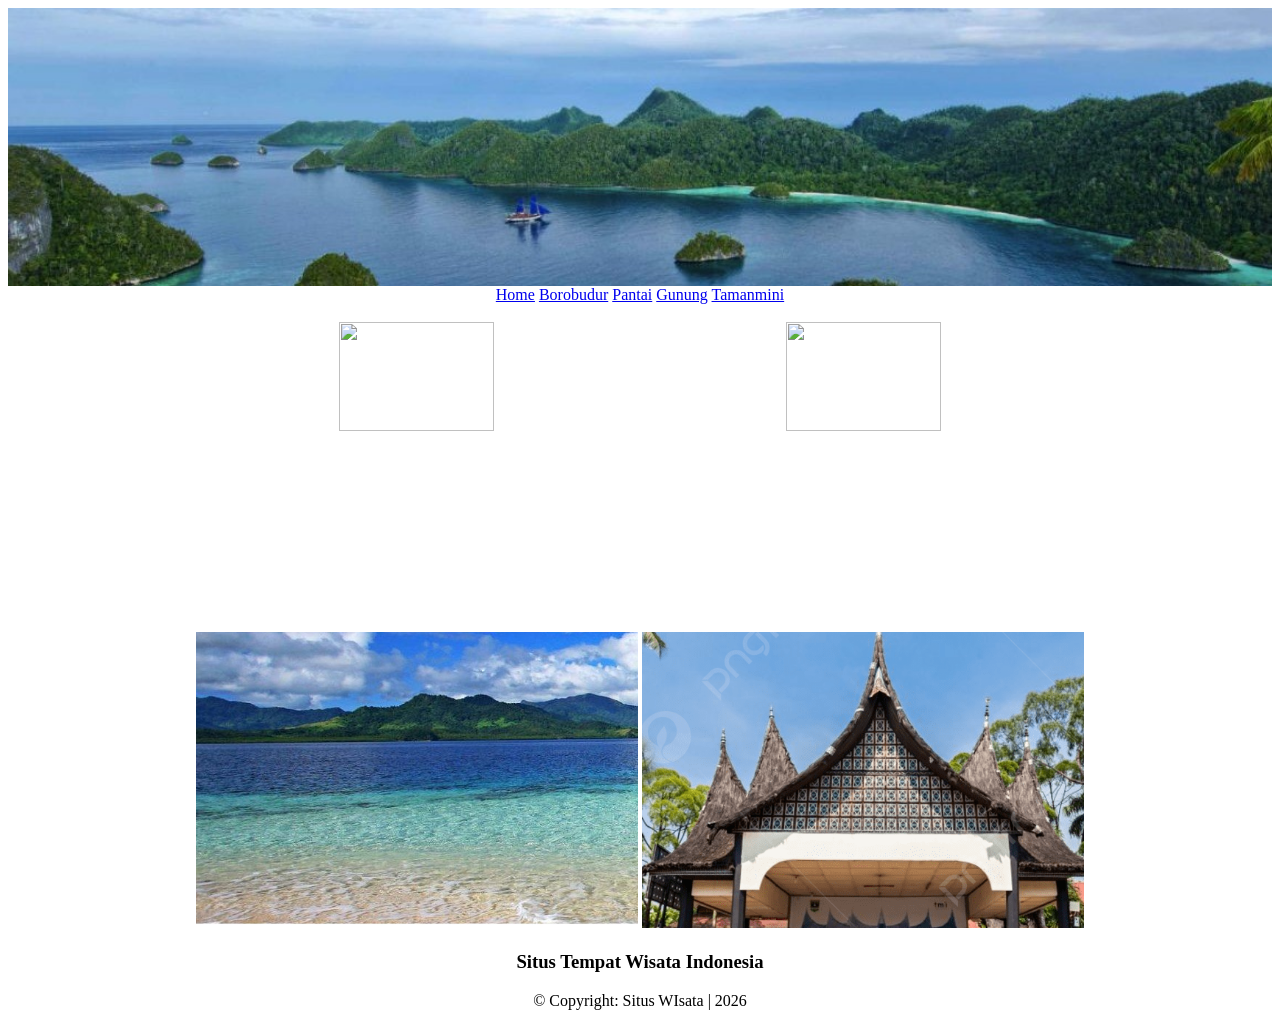
==== index.html @ 4177cc60 "first commit" ====
<html>
<head>
<title> Tempat wisata</title>
</head>
<body>
	<center>
		<img src="baner.jpg" width="100%" />
		<a href ="index.html">Home</a>
		<a href ="Borobudur.html">Borobudur</a>
		<a href ="pantai.html">Pantai</a>
		<a href ="Gunung.html">Gunung</a>
		<a href ="Tamanmini.html">Tamanmini</a>
		<br><br/>
		<img src ="gunung.jpg" width="35%" />
		<img src ="Boro.jpg" width="35%" />
		<img src ="pantai.jpg" width="35%" />
		<img src ="taman.jpg" width="35%" />
	<footer>
    <h3>Situs Tempat Wisata Indonesia</h3>
    </p> &copy; Copyright: Situs WIsata | 2026</p>
	</footer>
	
	
</center>
</body>
</html>
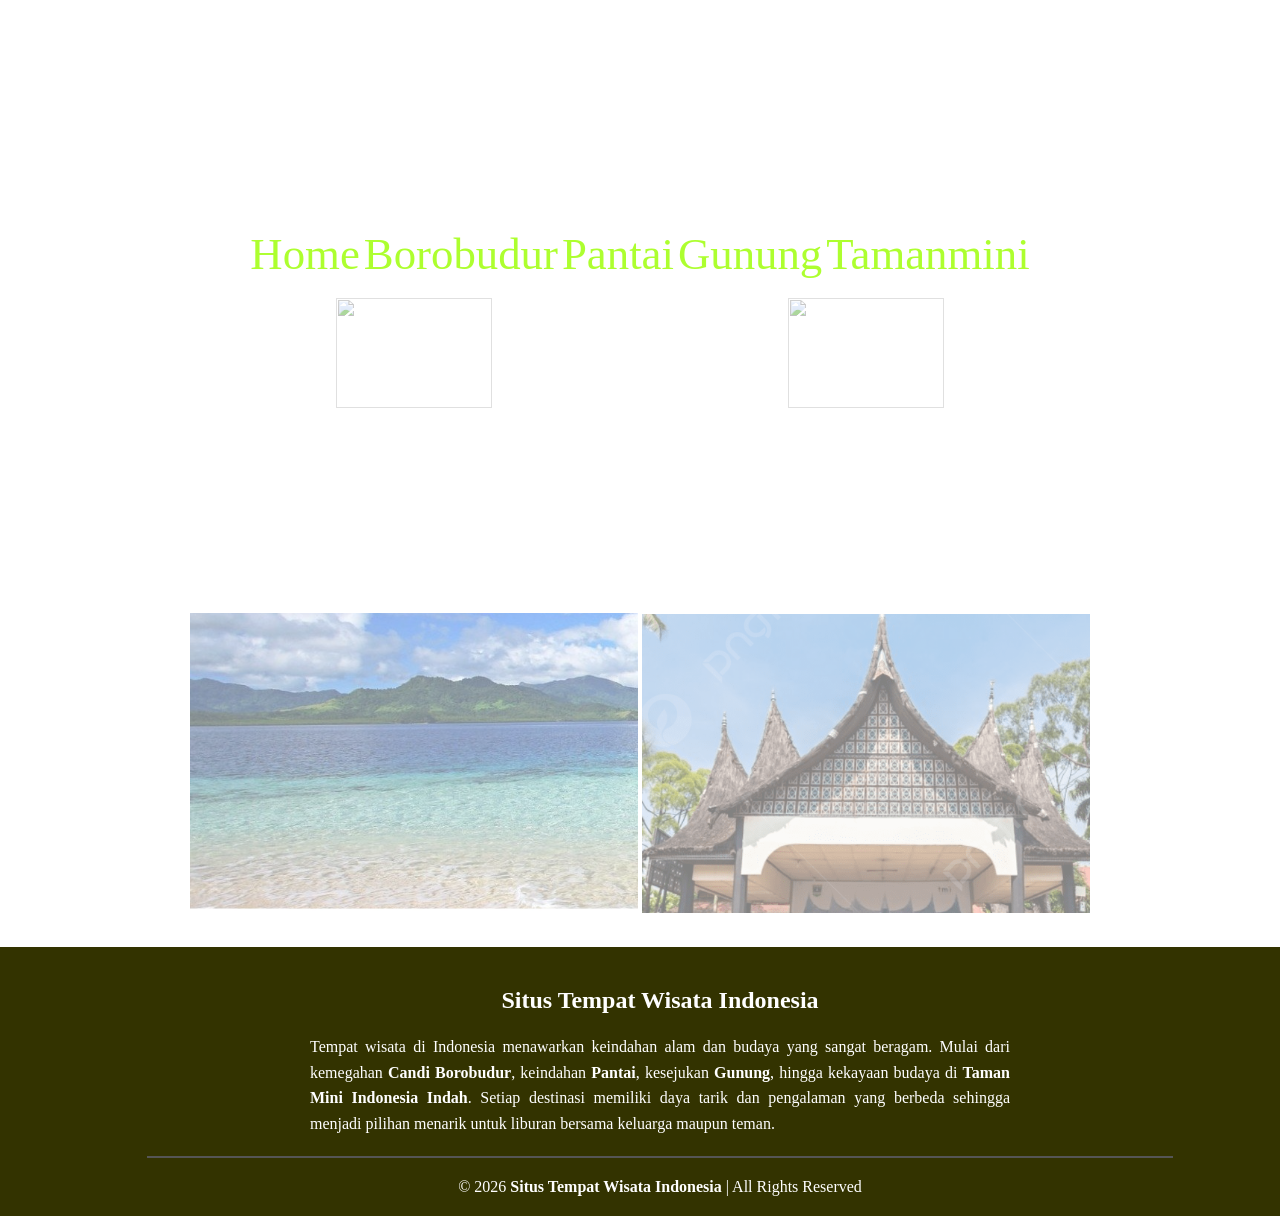
==== commit db22107d: "Add files via upload Penambahan banner dengan animasi static dan css" ====
--- a/index.html
+++ b/index.html
@@ -1,26 +1,49 @@
-<html>
-<head>
-<title> Tempat wisata</title>
-</head>
-<body>
-	<center>
-		<img src="baner.jpg" width="100%" />
-		<a href ="index.html">Home</a>
-		<a href ="Borobudur.html">Borobudur</a>
-		<a href ="pantai.html">Pantai</a>
-		<a href ="Gunung.html">Gunung</a>
-		<a href ="Tamanmini.html">Tamanmini</a>
-		<br><br/>
-		<img src ="gunung.jpg" width="35%" />
-		<img src ="Boro.jpg" width="35%" />
-		<img src ="pantai.jpg" width="35%" />
-		<img src ="taman.jpg" width="35%" />
-	<footer>
-    <h3>Situs Tempat Wisata Indonesia</h3>
-    </p> &copy; Copyright: Situs WIsata | 2026</p>
-	</footer>
-	
-	
-</center>
-</body>
+<html>
+<head>
+<link rel="stylesheet" href="desain.css" />
+<title> Tempat wisata</title>
+</head>
+<body>
+	<center>
+		<div id="induk">
+		<div id="pertama"><img src="baner.jpg" width="100%" id="perbesar3" class="warna"/></div>
+		<div id="kedua"><img src="baner2.jpg" width="100%" id="perbesar3" class="warna"/></div>
+		<div id="ketiga"><img src="baner3.jpg" width="100%" id="perbesar3" class="warna"/></div>
+	</div>
+		<br><br/>
+		<a href ="index.html">Home</a>
+		<a href ="Borobudur.html">Borobudur</a>
+		<a href ="pantai.html">Pantai</a>
+		<a href ="Gunung.html">Gunung</a>
+		<a href ="Tamanmini.html">Tamanmini</a>
+		<br><br/>
+		<img src ="gunung.jpg" width="35%" id="perbesar3" class="buram">
+		<img src ="Boro.jpg" width="35%"  id="perbesar3" class="buram">
+		<img src ="pantai.jpg" width="35%" id="perbesar3" class="buram">
+		<img src ="taman.jpg" width="35%" id="perbesar3" class="buram">
+
+	<footer style="background-color:#330; color:white; padding:20px; margin-top:30px; width:100%;">
+    
+    <h2>Situs Tempat Wisata Indonesia</h2>
+
+    <p style="max-width:700px; margin:auto; text-align:justify; line-height:1.6;">
+        Tempat wisata di Indonesia menawarkan keindahan alam dan budaya yang sangat beragam.
+        Mulai dari kemegahan <b>Candi Borobudur</b>, keindahan <b>Pantai</b>,
+        kesejukan <b>Gunung</b>, hingga kekayaan budaya di
+        <b>Taman Mini Indonesia Indah</b>. Setiap destinasi memiliki daya tarik
+        dan pengalaman yang berbeda sehingga menjadi pilihan menarik untuk liburan
+        bersama keluarga maupun teman.
+    </p>
+
+    <hr style="width:80%; margin:20px auto; border:1px solid #555;">
+
+    <p style="margin:0;">
+        &copy; 2026 <b>Situs Tempat Wisata Indonesia</b> | All Rights Reserved
+    </p>
+
+	</footer>
+    
+		
+</center>
+</body>
 </html>
--- a/desain.css
+++ b/desain.css
@@ -0,0 +1,114 @@
+a {
+	text-decoration: none; /*menghilangkan baris bawah*/
+	font-family: Comic sans-serif;
+	font-size: 3.5vw; /* ukuran menyesuaikan layar*/
+	color: greenyellow;
+}
+
+a:hover {
+	text-decoration: none; /*menghilangkan baris bawah*/
+	font-family: Comic sans-serif;
+	font-size: 2.5vw;
+	color: blueviolet;
+}
+ body{
+ 	margin-left: 0;
+ 	margin-right: 0;
+ 	margin-top: 0;
+ 	margin-bottom: 0;
+
+ }
+
+ h3{
+ 	margin-left: 15%;
+ 	margin-right: 15%;
+ 	text-align: justify;
+ 	color: gray;
+ }
+
+ h1{
+ 	color: orange;
+ 	font-size: 3.5vw;
+ 	font-family: comic sans ms;
+ }
+/* animasi stastic*/
+ #naik{transition:transform 2s}
+ #naik:hover{transform: translateY(-5%)}
+
+ #turun{transition:transform 2s}
+ #turun:hover{transform: translateY(5%)}
+
+ #kanan{transition:transform 2s}
+ #kanan:hover{transform: translateX(5%)}
+
+ #kiri{transition:transform 2s}
+ #kiri:hover{transform: translateX(-5%)}
+
+ #rotasi1{transition: transform 2.5s;}
+ #rotasi1:hover{transform: rotateX(360deg)}
+
+ #rotasi2{transition: transform 2.5s;}
+ #rotasi2:hover{transform: rotateY(360deg)}
+ 
+ #rotasi3{transition: transform 2.5s;}
+ #rotasi3:hover{transform: rotate(360deg)}
+
+ #rotasi4{transition: transform 2.5s;}
+ #rotasi4:hover{transform: rotate(-360deg)}
+
+ #perbesar1{transition: transform 2.5s;}
+ #perbesar1:hover{transform: scaleX(1.2)}
+
+ #perbesar2{transition: transform 2.5s;}
+ #perbesar2:hover{transform: scaleY(1.2)}
+
+ #perbesar3{transition: transform 2.5s;}
+ #perbesar3:hover{transform: scale(1.2)}
+
+ #perkecil1:{transition: transform 2.5s;}
+ #perkecil1:hover{transform: scaleY(0.8)}
+
+
+ #perkecil2:{transition: transform 2.5s;}
+ #perkecil2:hover{transform: scaleX(0.8)}
+
+
+ #perkecil3:{transition: transform 2.5s;}
+ #perkecil3:hover{transform: scale(0.8)}
+
+ .buram{-webkit-filter:opacity(50%)}
+ .buram:hover{-webkit-filter: opacity(100%)}
+
+ .sepia{-webkit-filter:sepia(100%)}
+ .sepia:hover{-webkit-filter: sepia(0%)}
+
+ .hitamputih{-webkit-filter:grayscale(100%)}
+ .hitamputih:hover{-webkit-filter: grayscale(0%)}
+
+ .warna{-webkit-filter:saturate(40%)}
+ .warna:hover{-webkit-filter:saturate(100%)}
+
+ .hue{-webkit-filter:hue-rotate(180deg)}
+ .hue:hover{-webkit-filter:hue-rotate(0deg)}
+
+ /* Animasi dinamis*/
+
+ #induk{
+ 	position: relative;
+ 	padding-bottom: 15%;
+ }
+ #pertama, #kedua, #ketiga{
+ 	position: absolute; top:0%; left:0%;
+ 	opacity: 0;
+ 	animation: bergerak 15s infinite;
+ }
+ 
+ @keyframes bergerak{
+ 	0%{opacity:0; transform: translateX(100%) }
+ 	33%{opacity:1; transform: translateX(0%) }
+ 	66%{opacity:0; transform: translateX(-100%) }
+ }
+
+ #pertama{animation-delay: 0s}
+ #kedua{animation-delay: 5s}
+ #ketiga{animation-delay: 10s}
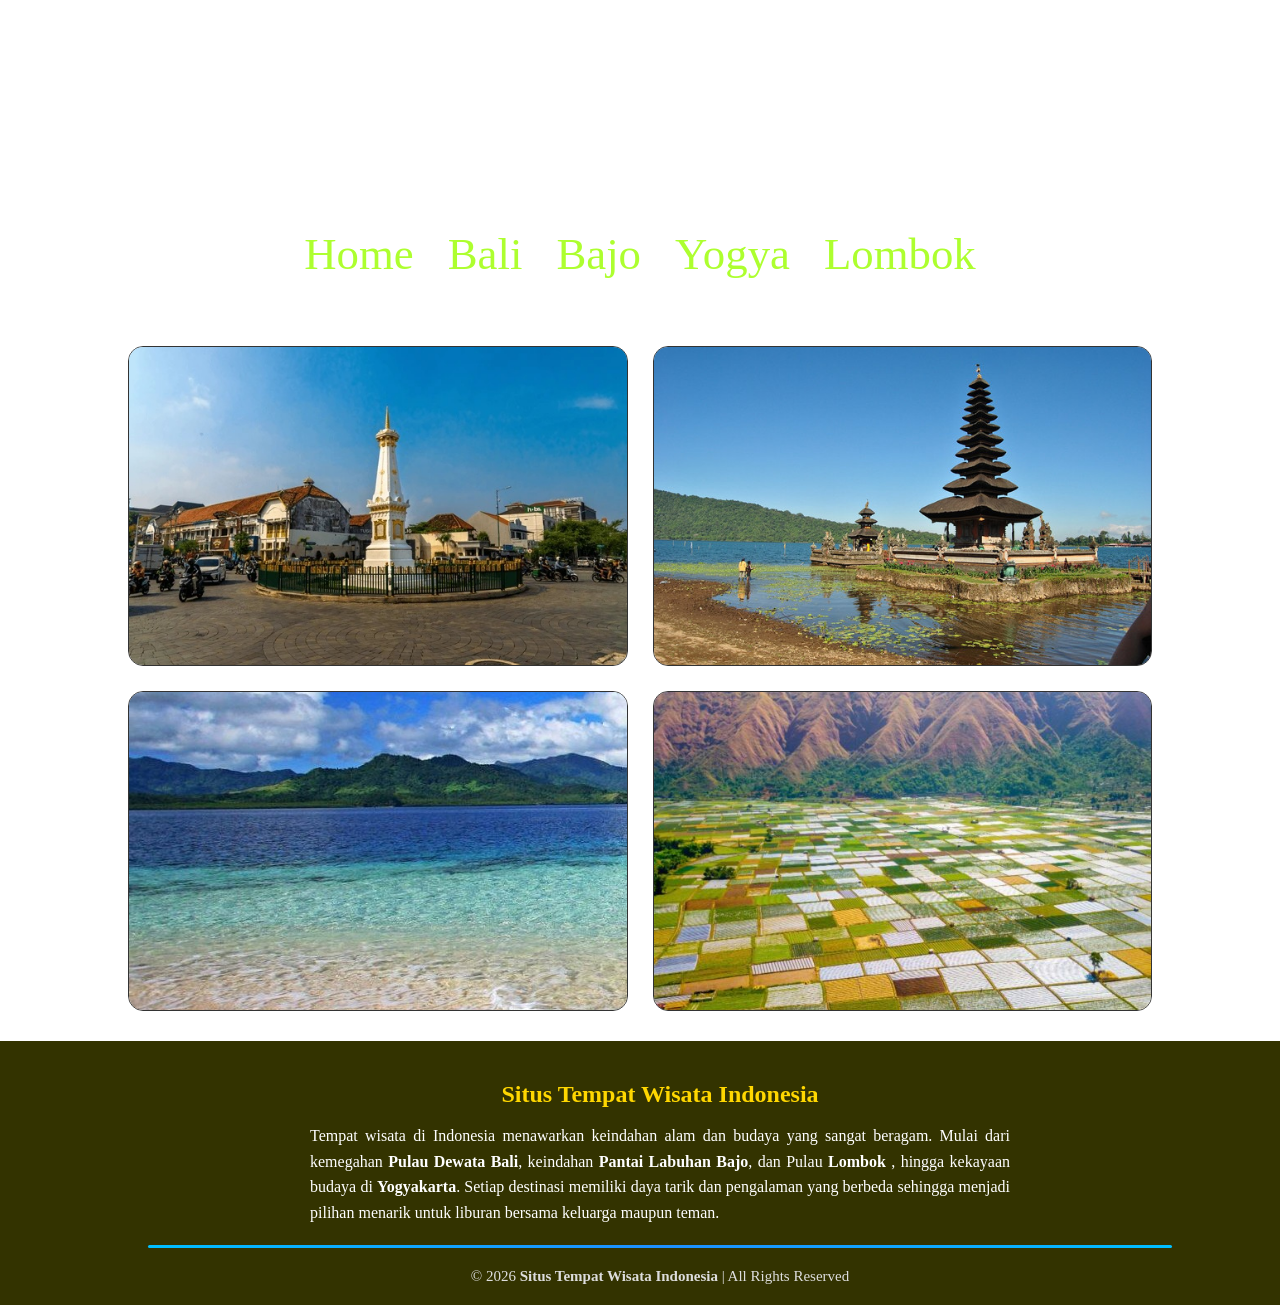
==== commit a8f70f3f: "Add files via upload update ganti nama" ====
--- a/index.html
+++ b/index.html
@@ -1,49 +1,53 @@
 <html>
 <head>
-<link rel="stylesheet" href="desain.css" />
-<title> Tempat wisata</title>
+    <link rel="stylesheet" href="desain.css"/>
+    <title> Tempat wisata</title>
 </head>
 <body>
 	<center>
 		<div id="induk">
-		<div id="pertama"><img src="baner.jpg" width="100%" id="perbesar3" class="warna"/></div>
-		<div id="kedua"><img src="baner2.jpg" width="100%" id="perbesar3" class="warna"/></div>
-		<div id="ketiga"><img src="baner3.jpg" width="100%" id="perbesar3" class="warna"/></div>
-	</div>
+		      <div id="pertama"><img src="baner.jpg" width="100%" id="perbesar3" class="warna"/></div>
+		      <div id="kedua"><img src="baner2.jpg" width="100%" id="perbesar3" class="warna"/></div>
+		      <div id="ketiga"><img src="baner3.jpg" width="100%" id="perbesar3" class="warna"/></div>
+		</div>
 		<br><br/>
-		<a href ="index.html">Home</a>
-		<a href ="Borobudur.html">Borobudur</a>
-		<a href ="pantai.html">Pantai</a>
-		<a href ="Gunung.html">Gunung</a>
-		<a href ="Tamanmini.html">Tamanmini</a>
+        <nav>
+		  <a href ="index.html">Home</a>
+		  <a href ="Bali.html">Bali</a>
+		  <a href ="Bajo.html">Bajo</a>
+		  <a href ="Yogya.html">Yogya</a>
+		  <a href ="Lombok.html">Lombok</a>
+        </nav>
 		<br><br/>
-		<img src ="gunung.jpg" width="35%" id="perbesar3" class="buram">
-		<img src ="Boro.jpg" width="35%"  id="perbesar3" class="buram">
-		<img src ="pantai.jpg" width="35%" id="perbesar3" class="buram">
-		<img src ="taman.jpg" width="35%" id="perbesar3" class="buram">
+		
+		<div class="galeri">
+            <div class="item-galeri">
+                <img src="yogyakarta.jpg" alt="Yogyakarta" />
+            </div>
+            <div class="item-galeri">
+                <img src="bali.jpg" alt="Bali" />
+            </div>
+            <div class="item-galeri">
+                <img src="labuan.jpg" alt="Labuan Bajo" />
+            </div>
+            <div class="item-galeri">
+                <img src="lombok.jpg" alt="Lombok" />
+            </div>
+		</div>
 
-	<footer style="background-color:#330; color:white; padding:20px; margin-top:30px; width:100%;">
-    
-    <h2>Situs Tempat Wisata Indonesia</h2>
-
-    <p style="max-width:700px; margin:auto; text-align:justify; line-height:1.6;">
-        Tempat wisata di Indonesia menawarkan keindahan alam dan budaya yang sangat beragam.
-        Mulai dari kemegahan <b>Candi Borobudur</b>, keindahan <b>Pantai</b>,
-        kesejukan <b>Gunung</b>, hingga kekayaan budaya di
-        <b>Taman Mini Indonesia Indah</b>. Setiap destinasi memiliki daya tarik
-        dan pengalaman yang berbeda sehingga menjadi pilihan menarik untuk liburan
-        bersama keluarga maupun teman.
-    </p>
-
-    <hr style="width:80%; margin:20px auto; border:1px solid #555;">
-
-    <p style="margin:0;">
+	<footer class="footer">
+        <h2>Situs Tempat Wisata Indonesia</h2>
+        <p class="footer-text">
+            Tempat wisata di Indonesia menawarkan keindahan alam dan budaya yang sangat beragam.
+    	    Mulai dari kemegahan <b>Pulau Dewata Bali</b>, keindahan <b>Pantai Labuhan Bajo</b>, dan Pulau <b> Lombok </b> </b>, hingga kekayaan budaya di
+            <b>Yogyakarta</b>. Setiap destinasi memiliki daya tarik dan pengalaman yang berbeda sehingga menjadi pilihan menarik untuk liburan bersama keluarga maupun teman.
+        </p>
+        <hr class="footer-line">
+        <p class="copyright">
         &copy; 2026 <b>Situs Tempat Wisata Indonesia</b> | All Rights Reserved
-    </p>
-
-	</footer>
-    
-		
+        </p>
+    </footer>
+    		
 </center>
 </body>
 </html>
--- a/desain.css
+++ b/desain.css
@@ -3,6 +3,7 @@
 	font-family: Comic sans-serif;
 	font-size: 3.5vw; /* ukuran menyesuaikan layar*/
 	color: greenyellow;
+     margin: 0 15px;
 }
 
 a:hover {
@@ -111,4 +112,76 @@
 
  #pertama{animation-delay: 0s}
  #kedua{animation-delay: 5s}
- #ketiga{animation-delay: 10s}+ #ketiga{animation-delay: 10s}
+
+.satu-gambar {
+    display: flex;
+    justify-content: center;
+    align-items: center;
+}
+
+.galeri {
+    display: grid;
+    grid-template-columns: repeat(2, 1fr);
+    gap: 25px;              /* jarak antar kotak */
+    width: 80%;
+    margin: 30px auto;
+}
+
+.item-galeri {
+    height: 320px;
+    border: 1px solid #333;
+    border-radius: 15px;
+    overflow: hidden;       /* gambar tidak keluar dari kotak */
+    box-sizing: border-box;
+}
+
+.item-galeri img {
+    width: 100%;
+    height: 100%;
+    object-fit: cover;
+    display: block;
+    transition: transform 0.5s ease;
+}
+
+/* gambar zoom, kotak tetap */
+.item-galeri:hover img {
+    transform: scale(1.2);
+}
+
+
+.footer{
+    background-color:#330;
+    color:white;
+    padding:20px;
+    margin-top:30px;
+    width:100%;
+    text-align:center;
+}
+
+.footer h2{
+    margin-bottom:15px;
+    color:#FFD700;
+}
+
+.footer-text{
+    max-width:700px;
+    margin:auto;
+    text-align:justify;
+    line-height:1.6;
+}
+
+.footer-line{
+    width:80%;
+    height:3px;
+    border:none;
+    margin:20px auto;
+    background:linear-gradient(to right,#00BFFF,#1E90FF,#00BFFF);
+    border-radius:10px;
+}
+
+.copyright{
+    margin:0;
+    font-size:15px;
+    color:#ddd;
+}
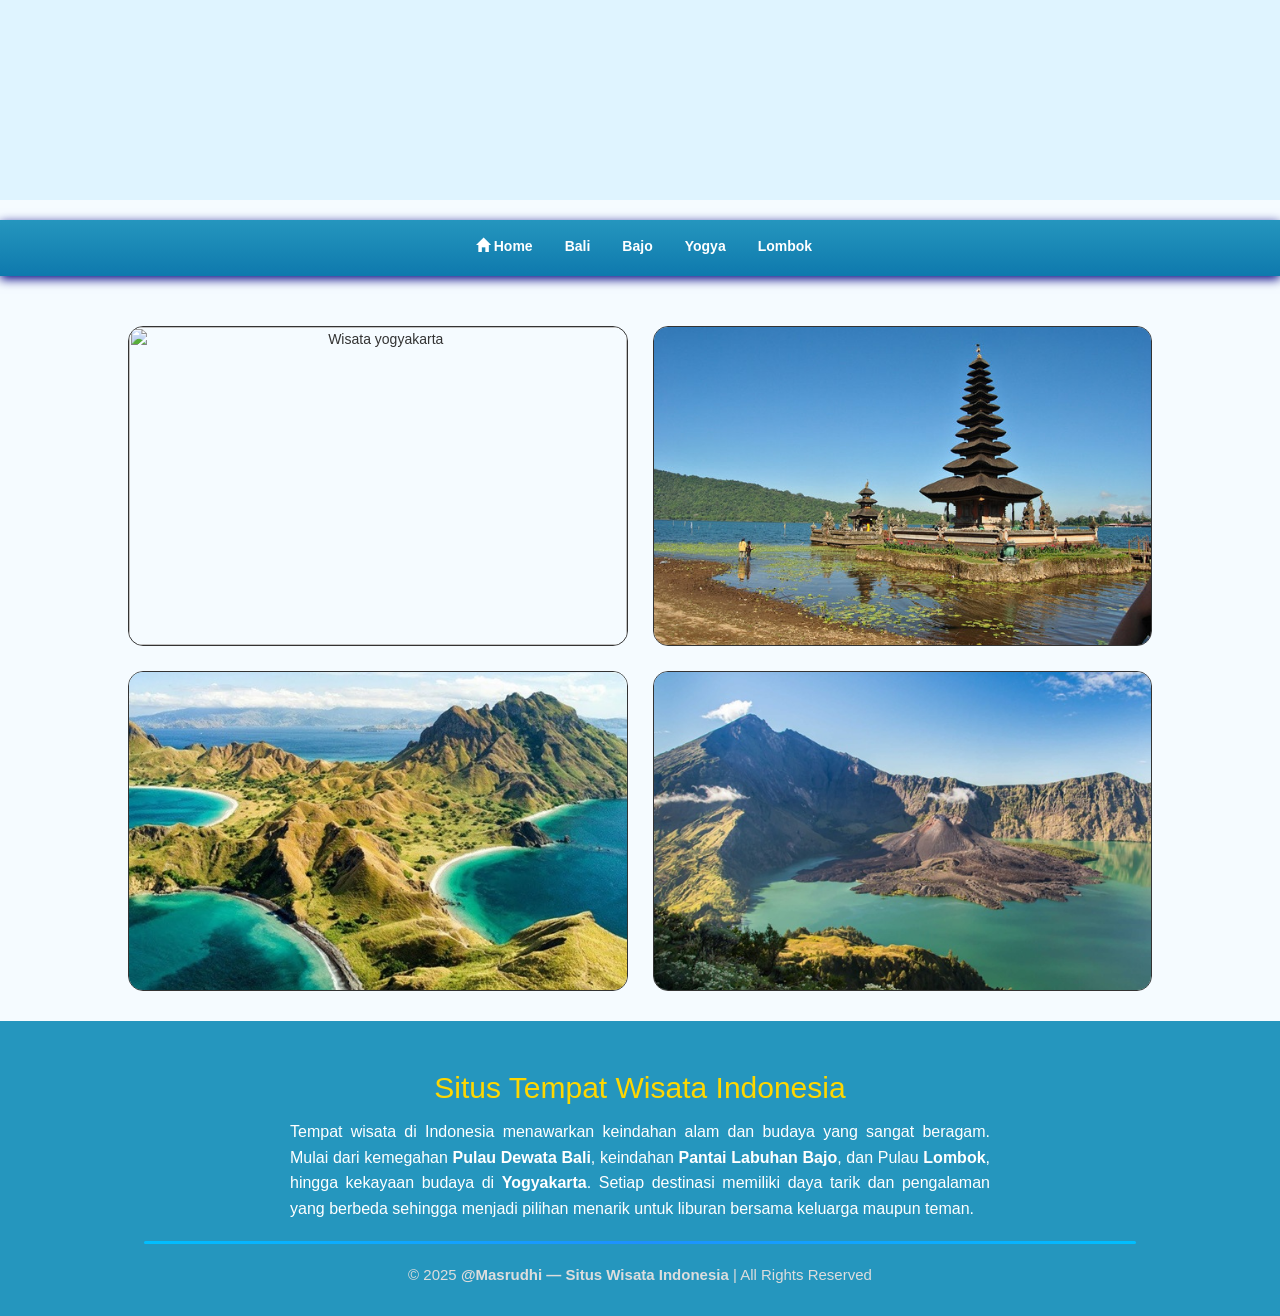
==== commit d6bc83dc: "replace project" ====
--- a/index.html
+++ b/index.html
@@ -1,53 +1,65 @@
-<html>
-<head>
-    <link rel="stylesheet" href="desain.css"/>
-    <title> Tempat wisata</title>
-</head>
-<body>
-	<center>
-		<div id="induk">
-		      <div id="pertama"><img src="baner.jpg" width="100%" id="perbesar3" class="warna"/></div>
-		      <div id="kedua"><img src="baner2.jpg" width="100%" id="perbesar3" class="warna"/></div>
-		      <div id="ketiga"><img src="baner3.jpg" width="100%" id="perbesar3" class="warna"/></div>
-		</div>
-		<br><br/>
-        <nav>
-		  <a href ="index.html">Home</a>
-		  <a href ="Bali.html">Bali</a>
-		  <a href ="Bajo.html">Bajo</a>
-		  <a href ="Yogya.html">Yogya</a>
-		  <a href ="Lombok.html">Lombok</a>
-        </nav>
-		<br><br/>
-		
-		<div class="galeri">
-            <div class="item-galeri">
-                <img src="yogyakarta.jpg" alt="Yogyakarta" />
-            </div>
-            <div class="item-galeri">
-                <img src="bali.jpg" alt="Bali" />
-            </div>
-            <div class="item-galeri">
-                <img src="labuan.jpg" alt="Labuan Bajo" />
-            </div>
-            <div class="item-galeri">
-                <img src="lombok.jpg" alt="Lombok" />
-            </div>
-		</div>
-
-	<footer class="footer">
-        <h2>Situs Tempat Wisata Indonesia</h2>
-        <p class="footer-text">
-            Tempat wisata di Indonesia menawarkan keindahan alam dan budaya yang sangat beragam.
-    	    Mulai dari kemegahan <b>Pulau Dewata Bali</b>, keindahan <b>Pantai Labuhan Bajo</b>, dan Pulau <b> Lombok </b> </b>, hingga kekayaan budaya di
-            <b>Yogyakarta</b>. Setiap destinasi memiliki daya tarik dan pengalaman yang berbeda sehingga menjadi pilihan menarik untuk liburan bersama keluarga maupun teman.
-        </p>
-        <hr class="footer-line">
-        <p class="copyright">
-        &copy; 2026 <b>Situs Tempat Wisata Indonesia</b> | All Rights Reserved
-        </p>
-    </footer>
-    		
-</center>
-</body>
+<html lang="id">
+<head>
+    <meta charset="UTF-8">
+    <meta name="viewport" content="width=device-width, initial-scale=1">
+    <meta name="description" content="Jelajahi tempat wisata terindah di Indonesia: Bali, Labuan Bajo, Yogyakarta, dan Lombok.">
+    <title> Tempat wisata</title>
+    <link rel="stylesheet" href="bootstrap/css/bootstrap.css">
+    <link rel="stylesheet" href="desain.css">
+    
+</head>
+<body>
+	<center>
+		<div id="induk">
+            <div id="pertama"><img src="image/index/baner.jpg" width="100%"></div>
+            <div id="kedua"><img src="image/index/baner1.jpg" width="100%"></div>
+            <div id="ketiga"><img src="image/index/baner2.jpg" width="100%"></div>
+        </div>
+        <br/>
+        <nav class="topnav">
+            <div class="topnav-inner">
+
+		<br><br/>
+      	     <a href ="index.html"><span class="glyphicon glyphicon-home"></span>&nbsp;Home</a>
+		      <a href ="Bali.html">Bali</a>
+		      <a href ="Bajo.html">Bajo</a>
+		      <a href ="Yogya.html">Yogya</a>
+		      <a href ="Lombok.html">Lombok</a>
+            </div>
+        </nav>
+      	<br/>
+		
+		<div class="galeri">
+            <div class="item-galeri">
+                <img src="img/yogyakarta.jpg" alt="Wisata yogyakarta">
+            </div>
+            <div class="item-galeri">
+                <img src="img/bali.jpg" alt="Wisata bali">
+            </div>
+            <div class="item-galeri">
+                <img src="img/labuan.jpg" alt="Wisata labuan bajo">
+            </div>
+            <div class="item-galeri">
+                <img src="img/lombok.jpg" alt="Wisata lombok">
+            </div>
+		</div>
+
+	<footer class="footer">
+    <h2>Situs Tempat Wisata Indonesia</h2>
+    <p class="footer-text">
+        Tempat wisata di Indonesia menawarkan keindahan alam dan budaya yang sangat beragam.
+        Mulai dari kemegahan <b>Pulau Dewata Bali</b>, keindahan <b>Pantai Labuhan Bajo</b>,
+        dan Pulau <b>Lombok</b>, hingga kekayaan budaya di <b>Yogyakarta</b>.
+        Setiap destinasi memiliki daya tarik dan pengalaman yang berbeda sehingga menjadi
+        pilihan menarik untuk liburan bersama keluarga maupun teman.
+    </p>
+    <hr class="footer-line">
+    <p class="copyright">
+        &copy; 2025 <b>@Masrudhi — Situs Wisata Indonesia</b> | All Rights Reserved
+    </p>
+    </footer>
+    <script src="bootstrap/js/jquery.js"></script>
+    <script src="bootstrap/js/bootstrap.js"></script>		
+</center>
+</body>
 </html>
--- a/desain.css
+++ b/desain.css
@@ -1,187 +1,337 @@
-a {
-	text-decoration: none; /*menghilangkan baris bawah*/
-	font-family: Comic sans-serif;
-	font-size: 3.5vw; /* ukuran menyesuaikan layar*/
-	color: greenyellow;
-     margin: 0 15px;
-}
-
-a:hover {
-	text-decoration: none; /*menghilangkan baris bawah*/
-	font-family: Comic sans-serif;
-	font-size: 2.5vw;
-	color: blueviolet;
-}
- body{
- 	margin-left: 0;
- 	margin-right: 0;
- 	margin-top: 0;
- 	margin-bottom: 0;
-
- }
-
- h3{
- 	margin-left: 15%;
- 	margin-right: 15%;
- 	text-align: justify;
- 	color: gray;
- }
-
- h1{
- 	color: orange;
- 	font-size: 3.5vw;
- 	font-family: comic sans ms;
- }
-/* animasi stastic*/
- #naik{transition:transform 2s}
- #naik:hover{transform: translateY(-5%)}
-
- #turun{transition:transform 2s}
- #turun:hover{transform: translateY(5%)}
-
- #kanan{transition:transform 2s}
- #kanan:hover{transform: translateX(5%)}
-
- #kiri{transition:transform 2s}
- #kiri:hover{transform: translateX(-5%)}
-
- #rotasi1{transition: transform 2.5s;}
- #rotasi1:hover{transform: rotateX(360deg)}
-
- #rotasi2{transition: transform 2.5s;}
- #rotasi2:hover{transform: rotateY(360deg)}
- 
- #rotasi3{transition: transform 2.5s;}
- #rotasi3:hover{transform: rotate(360deg)}
-
- #rotasi4{transition: transform 2.5s;}
- #rotasi4:hover{transform: rotate(-360deg)}
-
- #perbesar1{transition: transform 2.5s;}
- #perbesar1:hover{transform: scaleX(1.2)}
-
- #perbesar2{transition: transform 2.5s;}
- #perbesar2:hover{transform: scaleY(1.2)}
-
- #perbesar3{transition: transform 2.5s;}
- #perbesar3:hover{transform: scale(1.2)}
-
- #perkecil1:{transition: transform 2.5s;}
- #perkecil1:hover{transform: scaleY(0.8)}
-
-
- #perkecil2:{transition: transform 2.5s;}
- #perkecil2:hover{transform: scaleX(0.8)}
-
-
- #perkecil3:{transition: transform 2.5s;}
- #perkecil3:hover{transform: scale(0.8)}
-
- .buram{-webkit-filter:opacity(50%)}
- .buram:hover{-webkit-filter: opacity(100%)}
-
- .sepia{-webkit-filter:sepia(100%)}
- .sepia:hover{-webkit-filter: sepia(0%)}
-
- .hitamputih{-webkit-filter:grayscale(100%)}
- .hitamputih:hover{-webkit-filter: grayscale(0%)}
-
- .warna{-webkit-filter:saturate(40%)}
- .warna:hover{-webkit-filter:saturate(100%)}
-
- .hue{-webkit-filter:hue-rotate(180deg)}
- .hue:hover{-webkit-filter:hue-rotate(0deg)}
-
- /* Animasi dinamis*/
-
- #induk{
- 	position: relative;
- 	padding-bottom: 15%;
- }
- #pertama, #kedua, #ketiga{
- 	position: absolute; top:0%; left:0%;
- 	opacity: 0;
- 	animation: bergerak 15s infinite;
- }
- 
- @keyframes bergerak{
- 	0%{opacity:0; transform: translateX(100%) }
- 	33%{opacity:1; transform: translateX(0%) }
- 	66%{opacity:0; transform: translateX(-100%) }
- }
-
- #pertama{animation-delay: 0s}
- #kedua{animation-delay: 5s}
- #ketiga{animation-delay: 10s}
-
-.satu-gambar {
-    display: flex;
-    justify-content: center;
-    align-items: center;
-}
-
-.galeri {
-    display: grid;
-    grid-template-columns: repeat(2, 1fr);
-    gap: 25px;              /* jarak antar kotak */
-    width: 80%;
-    margin: 30px auto;
-}
-
-.item-galeri {
-    height: 320px;
-    border: 1px solid #333;
-    border-radius: 15px;
-    overflow: hidden;       /* gambar tidak keluar dari kotak */
-    box-sizing: border-box;
-}
-
-.item-galeri img {
-    width: 100%;
-    height: 100%;
-    object-fit: cover;
-    display: block;
-    transition: transform 0.5s ease;
-}
-
-/* gambar zoom, kotak tetap */
-.item-galeri:hover img {
-    transform: scale(1.2);
-}
-
-
-.footer{
-    background-color:#330;
-    color:white;
-    padding:20px;
-    margin-top:30px;
-    width:100%;
-    text-align:center;
-}
-
-.footer h2{
-    margin-bottom:15px;
-    color:#FFD700;
-}
-
-.footer-text{
-    max-width:700px;
-    margin:auto;
-    text-align:justify;
-    line-height:1.6;
-}
-
-.footer-line{
-    width:80%;
-    height:3px;
-    border:none;
-    margin:20px auto;
-    background:linear-gradient(to right,#00BFFF,#1E90FF,#00BFFF);
-    border-radius:10px;
-}
-
-.copyright{
-    margin:0;
-    font-size:15px;
-    color:#ddd;
+/* ============================
+   GLOBAL & RESET
+   ============================ */
+* {
+    box-sizing: border-box;
+}
+
+html {
+    scroll-behavior: smooth;
+}
+
+body { 
+    margin: 0;
+    padding: 0;
+    font-family: Arial, sans-serif;
+    background: #f5fbff;
+    display: flex;
+    flex-direction: column;
+    min-height: 100vh;
+    text-align: center; 
+}
+
+center {
+    width: 100%;
+}
+
+/* ============================
+   NAVBAR
+   ============================ */
+.topnav {
+    width: 100%;
+    position: sticky;
+    top: 0;
+    z-index: 1000;
+    background: linear-gradient(180deg, #2596be, #0e79ad);
+    box-shadow: 0 3px 10px navy;
+}
+
+.topnav-inner {
+    display: flex;
+    gap: 8px;
+    padding: 8px 12px;
+    overflow: auto;
+    white-space: nowrap;
+    justify-content: center;
+}
+
+.topnav-inner::-webkit-scrollbar {
+    display: none;
+}
+
+.topnav a {
+    color: white;
+    text-decoration: none;
+    font-weight: bold;
+    padding: 8px 12px;
+    border-radius: 6px;
+    transition: 0.3s;
+    position: relative; 
+}
+
+.topnav a:hover {
+    background-color: gray; 
+    color: blue; 
+    text-decoration: underline;
+    text-decoration-thickness: 2px; 
+    text-underline-offset: 4px; 
+}
+
+/* ============================
+   TYPOGRAPHY
+   ============================ */
+h1 {
+    color: orange;
+    font-size: 3.5vw;
+    font-family: 'Brush Script MT', cursive, sans-serif;
+}
+
+#tulisan {
+    width: 80%;
+    max-width: 700px;
+    text-align: justify;
+    margin: 20px auto;
+    padding: 0;
+    line-height: 1.6;
+    font-size: 16px;
+}
+
+/* ============================
+   ANIMASI STATIK
+   ============================ */
+#naik { transition: transform 2s; }
+#naik:hover { transform: translateY(-5%); }
+
+#turun { transition: transform 2s; }
+#turun:hover { transform: translateY(5%); }
+
+#kanan { transition: transform 2s; }
+#kanan:hover { transform: translateX(5%); }
+
+#kiri { transition: transform 2s; }
+#kiri:hover { transform: translateX(-5%); }
+
+#rotasi1 { transition: transform 2.5s; }
+#rotasi1:hover { transform: rotateX(360deg); }
+
+#rotasi2 { transition: transform 2.5s; }
+#rotasi2:hover { transform: rotateY(360deg); }
+
+#rotasi3 { transition: transform 2.5s; }
+#rotasi3:hover { transform: rotate(360deg); }
+
+#rotasi4 { transition: transform 2.5s; }
+#rotasi4:hover { transform: rotate(-360deg); }
+
+#perbesar1 { transition: transform 2.5s; }
+#perbesar1:hover { transform: scaleX(1.2); }
+
+#perbesar2 { transition: transform 2.5s; }
+#perbesar2:hover { transform: scaleY(1.2); }
+
+#perbesar3 { transition: transform 2.5s; }
+#perbesar3:hover { transform: scale(1.2); }
+
+#perkecil1 { transition: transform 2.5s; }
+#perkecil1:hover { transform: scaleY(0.8); }
+
+#perkecil2 { transition: transform 2.5s; }
+#perkecil2:hover { transform: scaleX(0.8); }
+
+#perkecil3 { transition: transform 2.5s; }
+#perkecil3:hover { transform: scale(0.8); }
+
+.buram { -webkit-filter: opacity(50%); }
+.buram:hover { -webkit-filter: opacity(100%); }
+
+.sepia { -webkit-filter: sepia(100%); }
+.sepia:hover { -webkit-filter: sepia(0%); }
+
+.hitamputih { -webkit-filter: grayscale(100%); }
+.hitamputih:hover { -webkit-filter: grayscale(0%); }
+
+.warna { -webkit-filter: saturate(40%); }
+.warna:hover { -webkit-filter: saturate(100%); }
+
+.hue { -webkit-filter: hue-rotate(180deg); }
+.hue:hover { -webkit-filter: hue-rotate(0deg); }
+
+/* ============================
+   ANIMASI DINAMIS (SLIDER)
+   ============================ */
+#induk {
+    position: relative;
+    aspect-ratio: 1280 / 200;
+    overflow: hidden;
+    width: 100%;
+    background: #dff4ff;
+}
+
+#pertama, 
+#kedua, 
+#ketiga {
+    position: absolute; 
+    top: 0%; 
+    left: 0%;
+    width: 100%;
+    height: 100%;
+    opacity: 0;
+    animation: bergerak 15s infinite;
+}
+
+#pertama img, 
+#kedua img, 
+#ketiga img {
+    width: 100%;
+    height: 100%;
+    object-fit: cover;
+}
+
+@keyframes bergerak {
+    0% { opacity: 0; transform: translateX(100%); }
+    33% { opacity: 1; transform: translateX(0%); }
+    66% { opacity: 0; transform: translateX(-100%); }
+}
+
+#pertama { animation-delay: 0s; }
+#kedua { animation-delay: 5s; }
+#ketiga { animation-delay: 10s; }
+
+/* ============================
+   GALERI & OVERLAY
+   ============================ */
+.satu-gambar {
+    display: flex;
+    justify-content: center;
+    align-items: center;
+}
+
+.galeri {
+    display: grid;
+    grid-template-columns: repeat(2, 1fr);
+    gap: 25px;               
+    width: 80%;
+    margin: 30px auto;
+}
+
+.item-galeri {
+    position: relative; 
+    height: 320px;
+    border: 1px solid #333;
+    border-radius: 15px;
+    overflow: hidden;
+    box-sizing: border-box;
+}
+
+.satu-gambar .item-galeri {
+    width: 35%; 
+}
+
+.item-galeri img {
+    width: 100%;
+    height: 100%;
+    object-fit: cover;
+    display: block;
+    transition: transform 0.5s ease;
+}
+
+.item-galeri:hover img {
+    transform: scale(1.2);
+}
+
+.item-galeri .overlay {
+    position: absolute;
+    bottom: 0;
+    left: 0;
+    width: 100%;
+    height: 100%;
+    background: linear-gradient(
+        to top,
+        rgba(0, 0, 0, 0.8) 0%,
+        rgba(0, 0, 0, 0.3) 40%,
+        transparent 100%
+    );
+    display: flex;
+    align-items: flex-end;
+    justify-content: center;
+    padding-bottom: 20px;
+    opacity: 0;
+    transition: opacity 0.4s ease;
+    pointer-events: none; 
+}
+
+.item-galeri:hover .overlay {
+    opacity: 1;
+    pointer-events: auto; 
+}
+
+.item-galeri .overlay a {
+    display: inline-block;
+    color: #fff;
+    text-decoration: none;
+    font-weight: bold;
+    font-size: 15px;
+    padding: 10px 28px;
+    border: 2px solid #fff;
+    border-radius: 25px;
+    background: rgba(37, 150, 190, 0.7);
+    backdrop-filter: blur(4px);
+    transition: background 0.3s, transform 0.3s, box-shadow 0.3s;
+    letter-spacing: 0.5px;
+}
+
+.item-galeri .overlay a:hover {
+    background: #e67e22;
+    border-color: #e67e22;
+    transform: translateY(-3px);
+    box-shadow: 0 4px 15px rgba(230, 126, 34, 0.5);
+}
+
+/* ============================
+   FOOTER
+   ============================ */
+.footer {
+    background-color: #2596be;
+    color: white;
+    padding: 30px 20px;
+    margin-top: auto;
+    width: 100%;
+    text-align: center;
+}
+
+.footer h2 {
+    margin-bottom: 15px;
+    color: #FFD700;
+}
+
+.footer-text {
+    width: 80%;
+    max-width: 700px;
+    margin: auto;
+    text-align: justify;
+    line-height: 1.6;
+    padding: 0;
+    font-size: 16px;
+}
+
+.footer-line {
+    width: 80%;
+    height: 3px;
+    border: none;
+    margin: 20px auto;
+    background: linear-gradient(to right, #00BFFF, #1E90FF, #00BFFF);
+    border-radius: 10px;
+}
+
+.copyright {
+    margin: 0;
+    font-size: 15px;
+    color: #ddd;
+}
+
+/* ============================
+   RESPONSIVE MEDIA QUERIES
+   ============================ */
+@media (max-width: 600px) {
+    .galeri {
+        grid-template-columns: 1fr;
+        width: 90%;
+    }
+}
+
+@media (max-width: 480px) {
+    .item-galeri .overlay a {
+        font-size: 13px;
+        padding: 8px 20px;
+    }
 }
